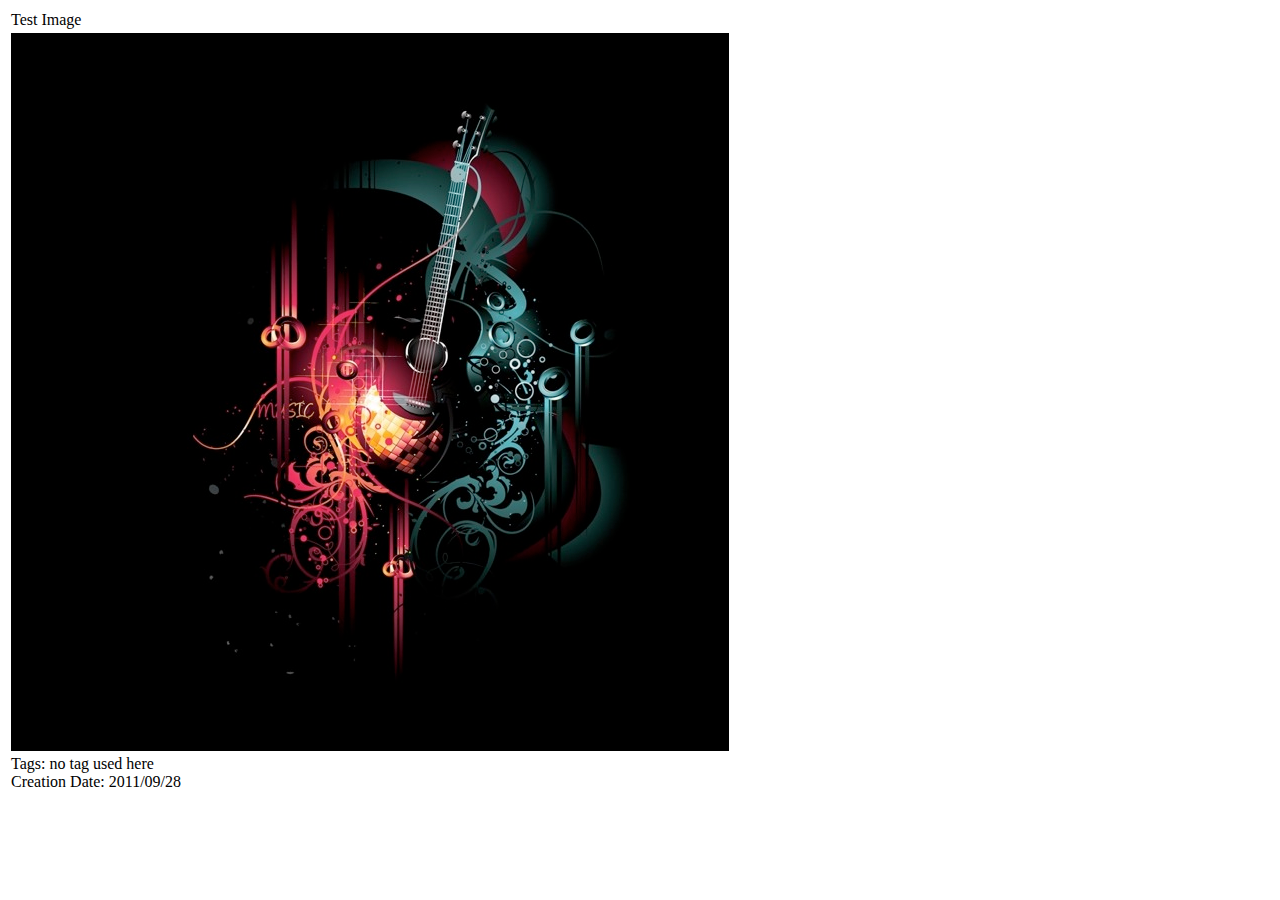
==== test.html @ 1a13db69 "index.php:  - html creating function for blog post added  - adding support for templates" ====
<html>
<head><title>Galdo's Blog</title><link rel="stylesheet" type="text/css" href="/Users/galdo/Projekte/ImageBlog/tpl/classic.css" /></head>
<table class="entry"><tr><td class="entry_title">Test Image</td></tr><tr><td class= "entry_image"><img src="data/test.jpg"></td></tr><tr><td class="entry_info"><span class="info">Tags:</span> no tag used here<br><span class="info">Creation Date:</span> 2011/09/28</td></tr></table></html>
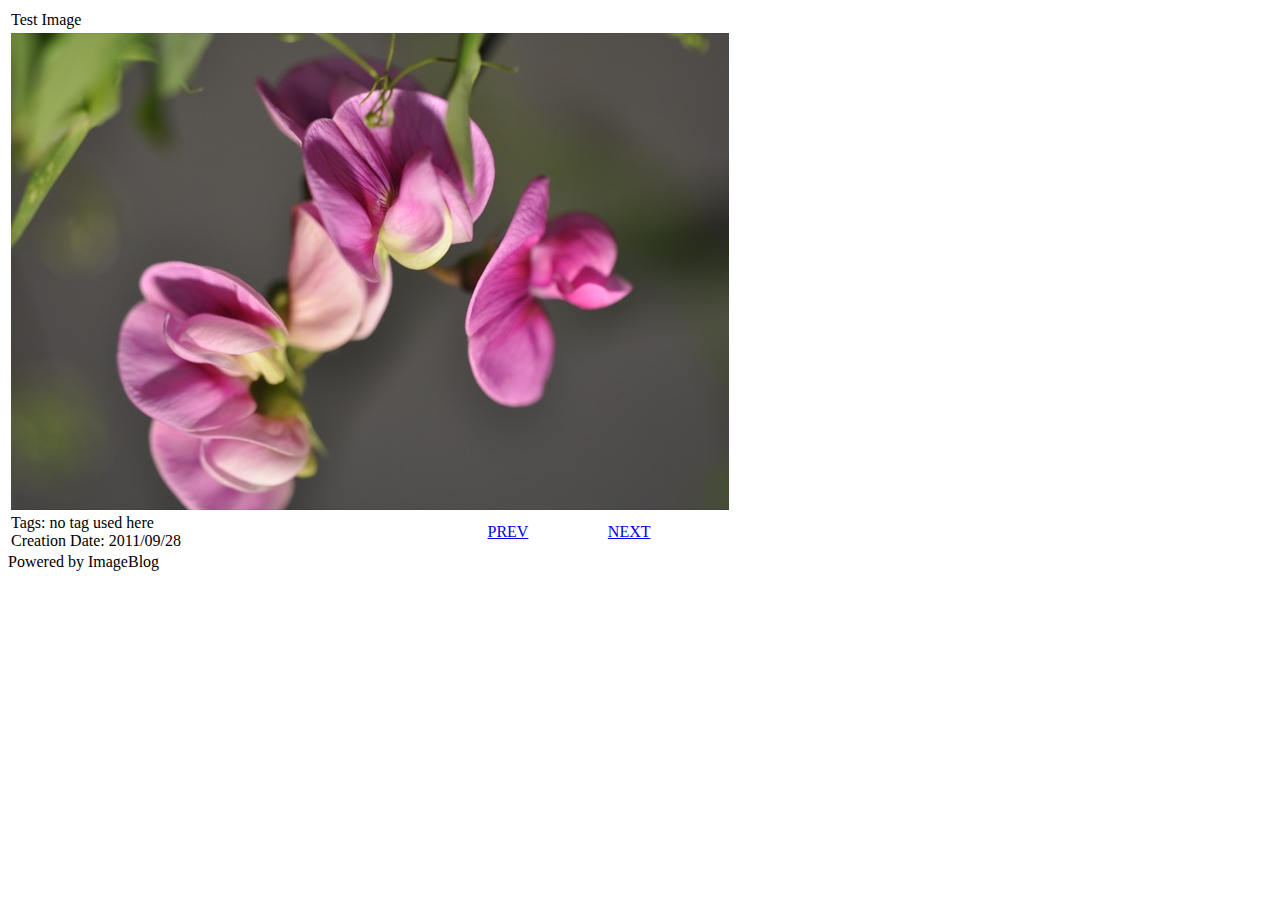
==== commit 72ef278a: "ChangeLog: 	- Adding support for navigation 	- Adding command line param "page" used for navigation " ====
--- a/test.html
+++ b/test.html
@@ -1,3 +1,3 @@
 <html>
 <head><title>Galdo's Blog</title><link rel="stylesheet" type="text/css" href="/Users/galdo/Projekte/ImageBlog/tpl/classic.css" /></head>
-<table class="entry"><tr><td class="entry_title">Test Image</td></tr><tr><td class= "entry_image"><img src="data/test.jpg"></td></tr><tr><td class="entry_info"><span class="info">Tags:</span> no tag used here<br><span class="info">Creation Date:</span> 2011/09/28</td></tr></table></html>
+<table class="entry"><tr><td colspan=3 class="entry_title">Test Image</td></tr><tr><td colspan=3 class= "entry_image"><img src="data/test.jpg"></td></tr><tr><td class="entry_info"><span class="info">Tags:</span> no tag used here<br><span class="info">Creation Date:</span> 2011/09/28</td><td class="navigation"><a href="index.php?page=0">PREV</a></td><td class="navigation"><a href="index.php?page=2">NEXT</a></td></tr></table><div class="footer">Powered by ImageBlog</div></html>
